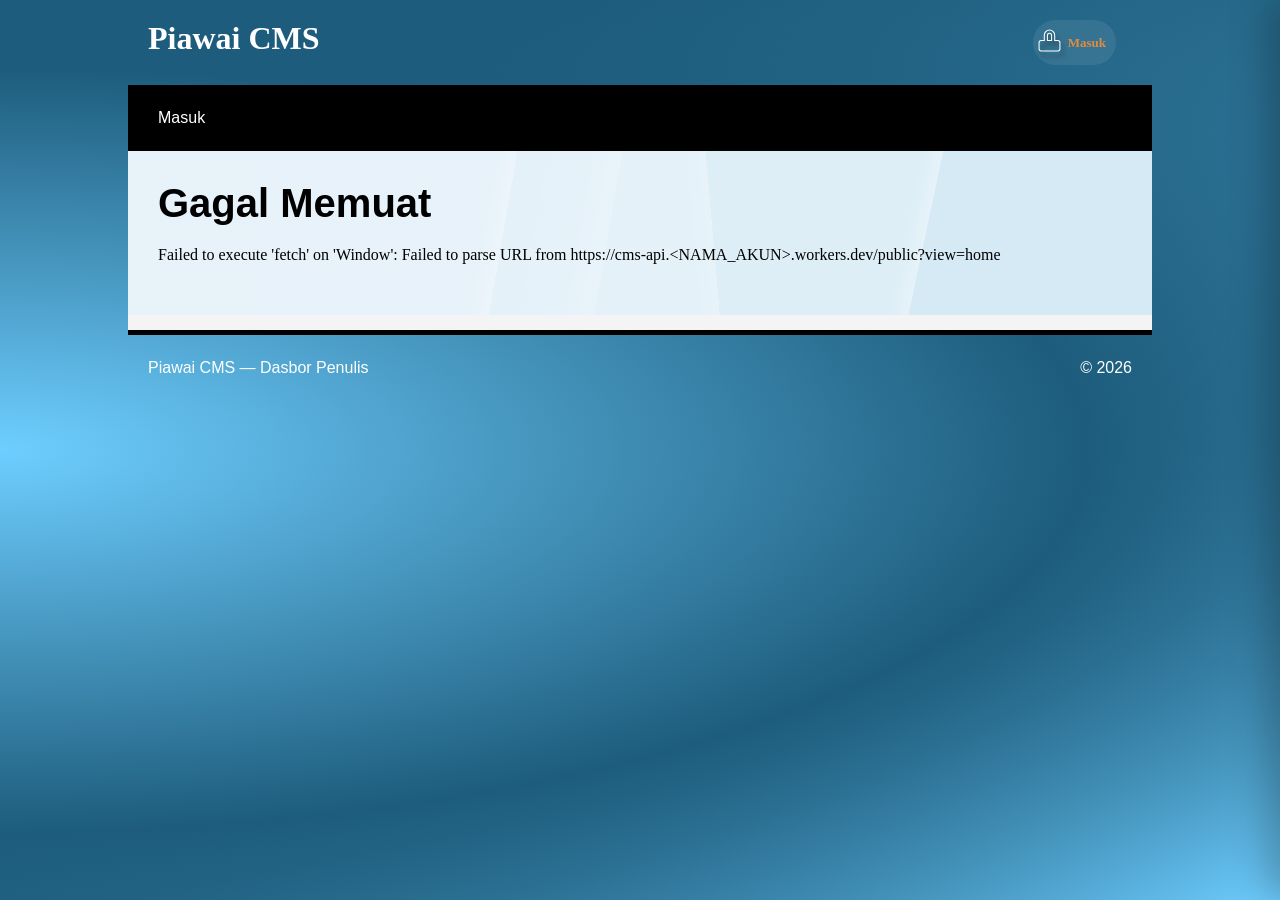
==== index.html @ 7b7e966b "Add files via upload" ====
<!DOCTYPE html>
<html lang="id">
<head>
    <meta charset="utf-8">
    <meta name="description" content="Piawai CMS — platform CMS multi-penulis. Baca artikel dari berbagai penulis, atau masuk untuk mengelola CMS Anda sendiri.">
    <meta name="viewport" content="width=device-width, initial-scale=1, maximum-scale=5">
    <!-- Shell tunggal ini sekarang menyajikan halaman PUBLIK (beranda,
         ?profile/<kodeCms>, ?user/<kodeCms>/<slug>) DAN admin (?page=login/
         dashboard/dst) — lihat engine.js & pages/public.js. Karena semua
         rute lewat query string di satu file, tidak ada lagi pembagian
         "app.html vs index.html" seperti versi Worker sebelumnya. -->
    <title>Piawai CMS</title>
    <link rel="stylesheet" type="text/css" href="style.css">
    <link rel="stylesheet" type="text/css" href="svg.css">
</head>
<body>

  <div class="main" id="body">
    <div id="stickyHeaderWrap">
    <div class="row header">
        <div class="kiri">
            <a href="/" onclick="return web.navigate({page:'home'})" style="color:inherit;text-decoration:none;">
                <span class="orange">Piawai CMS</span>
                <span class="orange sub"></span>
            </a>
        </div>
        <div class="kanan">
            <div id="authSlot" class="auth-slot"></div>
        </div>
    </div>

    <div class="row">
        <div class="menu-bar" id="stickyMenu">
            <div class="burger" id="burgerBtn">&#9776;</div>
            <nav class="nav-links" id="navLinks"></nav>
        </div>
    </div>
    </div>

<div id="content"></div>

<!-- FORM DRAWER — panel geser dari kanan, dipakai ulang oleh SEMUA form
     tambah/edit (artikel, profil CMS, kelola CMS). -->
<div id="formDrawerOverlay" class="form-drawer-overlay" onclick="web.closeDrawer()"></div>
<div id="formDrawerPanel" class="form-drawer" role="dialog" aria-modal="true" aria-labelledby="formDrawerTitle">
    <div class="form-drawer-header">
        <span class="form-drawer-header-title" id="formDrawerTitle"></span>
        <button type="button" class="form-drawer-close" onclick="web.closeDrawer()">&times; Tutup</button>
    </div>
    <div class="form-drawer-body" id="formDrawerBody"></div>
</div>

<div class="row footer">
    <div class="kiri">Piawai CMS &mdash; Dasbor Penulis</div>
    <div class="kanan">&nbsp; &copy; 2026</div>
</div>

</div>

<script type="text/javascript" src="svg.js"></script>
<script type="text/javascript" src="engine.js"></script>
<script type="text/javascript" src="db.js"></script>
<script type="text/javascript" src="auth.js"></script>

<script type="text/javascript">
if (typeof svg !== 'undefined') svg.di();
</script>

<script type="text/javascript">
// Menu dibangun dari siteConfig (dataset.js). Menyaring berdasar status
// login (guestOnly) & peran (role) — lihat komentar di dataset.js.
function renderMenu() {
    const navLinks = document.getElementById('navLinks');
    if (!navLinks) return;

    const user = (typeof auth !== 'undefined') ? auth.currentUser() : null;
    const visible = p => (!p.guestOnly || !user) && (!p.role || (user && p.role.includes(user.role)));

    navLinks.innerHTML = siteConfig
        .filter(p => p.menu && visible(p))
        .map(p => `<a href="?page=${p.slug}" onclick="return web.navigate('${p.slug}')">${p.label}</a>`)
        .join('\n');

    if (typeof auth !== 'undefined') auth.renderAuthUI();
}
</script>

<script src="dataset.js"></script>
<script>
    loadPageScripts(pageFiles, () => {
        renderMenu();
    });
</script>

</body>
</html>
---- style.css ----
/* PT Sismadi Langit Solusi - Style Core
  Build: 2026-04-19
  Focus: Modular, Scalable, & Consistent Design
*/

:root {
  /* Colors — Brand */
  --pColor:        #00738e;
  --sColor:        #00738e;
  --aColor:        #DF8C43;
  --tColor:        #2C2A27;
  --pLightColor:   #4da2be;
  --pDarkColor:    #004761;
  --pTextColor:    #ffffff;
  --bg-dark:       #1D5C7C;
  --bg-light:      #6ECEFF;
  --color-page-bg: #F4F4F4;

  /* Colors — Semantic */
  --color-danger:  #c0392b;
  --color-success: #1D9E75;
  --color-muted:   #555;

  /* Typography */
  --font-heading: 'Plus Jakarta Sans', 'Segoe UI', sans-serif;
  --font-body:    'Inter', 'Segoe UI', sans-serif;
  --font-serif:   Georgia, "Times New Roman", serif;
  --font-mono:    'Courier New', Courier, monospace;

  --h1Size: 40px;
  --h2Size: 32px;
  --h3Size: 24px;
  --tSize:  16px;

  /* Weights & Spacing */
  --weight-bold:     700;
  --weight-medium:   500;
  --transition-fast: 0.2s ease;
  --radius-sm:       4px;
  --radius-lg:       8px;

  /* Slide Viewer — PREP phase colors */
  --sv-ph-p:  #DF8C43;   /* Point   — amber  */
  --sv-ph-r:  #5DCAA5;   /* Reason  — teal   */
  --sv-ph-e:  #AFA9EC;   /* Example — violet */
  --sv-ph-p2: #F4C0D1;   /* Point 2 — pink   */
  --sv-ph-inactive: var(--mColor, #555);

  /* Slide Viewer — Dark theme tokens */
  --sv-bg:         #0D0D0F;
  --sv-bg-dark:    #16161A;
  --sv-border:     #2A2A35;
  --sv-text:       #F0EEE8;
  --sv-text-muted: #B8B5AC;
  --sv-text-dim:   #888880;
}


/* =====================================================
   PREP Phase — Slide Viewer labels & prep bar
   ===================================================== */

/* Phase label di dalam slide (div.sv-phase-label) */
.sv-ph-p  { color: var(--sv-ph-p);  }
.sv-ph-r  { color: var(--sv-ph-r);  }
.sv-ph-e  { color: var(--sv-ph-e);  }
.sv-ph-p2 { color: var(--sv-ph-p2); }

/* Prep bar di topbar — inactive by default, active saat sv-ps-active ditambah JS */
.sv-ps                        { color: var(--sv-ph-inactive); transition: color .2s; }
.sv-ps.sv-ps-active.sv-ph-p  { color: var(--sv-ph-p);  }
.sv-ps.sv-ps-active.sv-ph-r  { color: var(--sv-ph-r);  }
.sv-ps.sv-ps-active.sv-ph-e  { color: var(--sv-ph-e);  }
.sv-ps.sv-ps-active.sv-ph-p2 { color: var(--sv-ph-p2); }


/* =====================================================
   Reset & Global
   ===================================================== */

* { box-sizing: border-box; }

body {
  margin: 0;
  font-family: var(--font-body);
  font-size: var(--tSize);
  line-height: 1.6;
  color: var(--tColor);
  background-color: var(--bg-dark);
  background-image:
    radial-gradient(farthest-corner at center left, var(--bg-light) 0%, var(--bg-dark) 60%, transparent),
    radial-gradient(farthest-corner at bottom right, var(--bg-light) 0%, var(--bg-dark) 80%, transparent);
  background-attachment: fixed;
  background-size: cover;
  min-height: 100vh;
  -webkit-font-smoothing: antialiased;
}

h1, h2, h3, .judul {
  font-family: var(--font-heading);
  font-weight: var(--weight-bold);
  margin: 0 0 10px;
}
h1 { font-size: var(--h1Size); line-height: 1.1; }
h2 { font-size: var(--h2Size); }
h3 { font-size: var(--h3Size); font-weight: var(--weight-medium); }

a { color: var(--aColor); text-decoration: none; transition: var(--transition-fast); }
a:hover { text-decoration: underline; }

.hide  { display: none !important; }
.kiri  { float: left; }
.kanan { float: right; right: 0; }


/* =====================================================
   Layout System
   ===================================================== */

.main { margin: auto; width: 80%; }
.row  { width: 100%; display: table; table-layout: fixed; }
.row::after { content: ""; clear: both; display: block; }

[class*='col-'] { float: left; padding: 10px; word-wrap: break-word; }
.col-1-1 { width: 100%; }
.col-1-2 { width: 50%; }
.col-1-3 { width: 33.33%; }
.col-2-3 { width: 66.66%; }
.col-1-4 { width: 25%; }


/* =====================================================
   Sections & Page Types
   ===================================================== */

.header, .footer { padding: 20px; color: white; }
.header { font: bold 2em var(--font-serif); position: relative; }
.footer { border-top: 5px solid #000; }

/* [DEDUP] .page — merged dua deklarasi terpisah menjadi satu block */
.page {
  background: #D5EAF5;
  background-image:
    linear-gradient(100deg,
      rgba(255,255,255,0.1) 35%,
      rgba(255,255,255,0.3) 37%,
      transparent 8.5%,
      rgba(255,255,255,0.1) 45%,
      rgba(255,255,255,0.2) 47%,
      transparent 8.5%,
      transparent 78%
    ),
    linear-gradient(85deg,
      rgba(255,255,255,0.2) 55%,
      rgba(255,255,255,0.3) 57%,
      transparent 8.5%,
      transparent 78%
    ),
    linear-gradient(102deg,
      rgba(255,255,255,0.2) 75%,
      rgba(255,255,255,0.4) 77%,
      transparent 8.5%,
      transparent 100%
    );
  background-position: top left;
  background-repeat: no-repeat;
  background-size: 100% auto;
  border-bottom: 15px solid var(--color-page-bg);
  padding: 10px 0;
}

.page4  { background: #ffffff; padding: 10px 0; }
.gading { background: #F2F3EB; padding: 10px 0; }

.artikel {
  padding: 20px 30px;
  font-family: var(--font-serif);
  color: #000;
  line-height: 1.8;
}


/* =====================================================
   Hero & Media
   ===================================================== */

.hero h1 { font-size: 56px; line-height: 1; }

.img       { width: 100%; height: auto; }
.img svg   { width: 100%; height: auto; fill: white; }
.img svg path { fill: white; stroke: none; }

.simg svg   { stroke: black; height: 70px; width: 70px; }
.img-32 svg { stroke: black; height: 32px; width: 32px; }

.img-hero {
  width: 80%;
  max-width: 280px;
  aspect-ratio: 1 / 1;
  object-fit: cover;
  border-radius: 50%;
  border: 5px solid white;
  box-shadow: 0 10px 20px rgba(0,0,0,0.2);
  display: flex;
  align-items: center;
  justify-content: center;
  margin: 0 auto;
}


/* =====================================================
   Navigation
   ===================================================== */

.menu-bar {
  background: #000;
  display: flex;
  justify-content: space-between;
  align-items: center;
}

/* =====================================================
   Sticky header — bungkus header (logo/auth) + menu-bar
   supaya keduanya tetap menempel bersama di atas saat
   halaman discroll, bukan cuma menu-bar sendiri.
   ===================================================== */

#stickyHeaderWrap {
  position: sticky;
  top: -80px;
  z-index: 1000;
  /* background solid supaya konten yang scroll di baliknya tidak
     "tembus pandang" -- .header aslinya transparan (cuma mengandalkan
     gradient body di belakangnya), jadi perlu warna sendiri saat
     ditempel di atas konten lain. */
  /* background: linear-gradient(135deg, var(--bg-light) 0%, var(--bg-dark) 70%); */
  /* box-shadow: 0 2px 10px rgba(0,0,0,0.25); */
}

.nav-links { display: flex; flex-wrap: wrap; justify-content: flex-end; }

.nav-links > a, .burger {
  color: white;
  padding: 20px 30px;
  transition: 0.3s;
  white-space: nowrap;
}
.nav-links > a:hover, .burger:hover {
  background-image: linear-gradient(#353535, #000);
}

.burger { display: none; font-size: 24px; }

/* ---------- Nav parent (dropdown multi-menu) ---------- */
.nav-parent { position: relative; }

.nav-parent-label {
  display: block;
  color: white;
  padding: 20px 30px;
  transition: 0.3s;
  white-space: nowrap;
  cursor: pointer;
  user-select: none;
}
.nav-parent-label:hover { background-image: linear-gradient(#353535, #000); }

.nav-caret { font-size: 10px; display: inline-block; transition: transform 0.2s; }
.nav-parent.open > .nav-parent-label .nav-caret { transform: rotate(180deg); }

.nav-children {
  display: none;
  position: absolute;
  top: 100%;
  right: 0;
  min-width: 200px;
  background: #000;
  flex-direction: column;
  box-shadow: 0 8px 16px rgba(0,0,0,0.35);
  z-index: 100;
}
.nav-children a {
  color: white;
  padding: 14px 24px;
  white-space: nowrap;
  display: block;
}
.nav-children a:hover { background-image: linear-gradient(#353535, #000); }

/* Desktop: hover membuka dropdown */
@media (min-width: 769px) {
  .nav-parent:hover .nav-children,
  .nav-parent.open .nav-children { display: flex; }
}

/* Mobile/klik: state .open dikontrol lewat web.toggleSubmenu() */
.nav-parent.open .nav-children { display: flex; }


/* =====================================================
   Forms & Buttons
   ===================================================== */

input:not([type=checkbox]):not([type=radio]), select, textarea {
  background: white;
  width: 100%;
  padding: 10px;
  border: 1px solid #ccc;
  border-radius: var(--radius-sm);
  margin: 5px 0 15px;
}

.slcBtn, button {
  background: #000;
  color: #fff;
  padding: 12px 24px;
  border: none;
  border-radius: var(--radius-sm);
  cursor: pointer;
  font-weight: 600;
}


/* =====================================================
   Shared Card Pattern (DRY)
   ===================================================== */

.info-card, .pub-item, .kbli-row {
  background: rgba(255,255,255,0.7);
  border-left: 4px solid var(--pLightColor);
  padding: 15px;
  margin-bottom: 12px;
  border-radius: 0 var(--radius-sm) var(--radius-sm) 0;
}

/* info-card overrides the grouped rule above */
.info-card {
  background: #fff;
  border: 1px solid rgba(0,0,0,0.08);
  border-left: 4px solid var(--pColor);
}
.info-card strong {
  color: var(--pDarkColor);
  border-bottom: 2px solid var(--aColor);
  display: inline-block;
}

/* =====================================================
   Course Catalog (Home) — reuses .info-card design tokens
   ===================================================== */

.course-count {
  color: var(--aColor);
  font-weight: 600;
  margin: 4px 0 20px;
}

.course-grid {
  display: grid;
  grid-template-columns: repeat(3, 1fr);
  gap: 20px;
}

.course-card {
  background: #fff;
  border: 1px solid rgba(0,0,0,0.08);
  border-left: 4px solid var(--pColor);
  border-radius: 0 var(--radius-sm) var(--radius-sm) 0;
  padding: 20px;
  display: flex;
  flex-direction: column;
}

.course-card h3 {
  color: var(--pDarkColor);
  margin: 0 0 8px;
}

.course-meta {
  list-style: none;
  padding: 0;
  margin: 12px 0;
  font-size: 14px;
}

.course-meta li { margin-bottom: 4px; }

.course-card .slcBtn {
  margin-top: auto;
  align-self: flex-start;
  text-decoration: none;
}

@media (max-width: 900px) {
  .course-grid { grid-template-columns: 1fr; }
}


/* =====================================================
   Specialized Components
   ===================================================== */

.badge {
  display: inline-block;
  background: var(--pDarkColor);
  color: #fff;
  font-size: 0.75em;
  padding: 3px 10px;
  border-radius: 20px;
  margin: 2px;
}

/* Varian status kuis/sertifikat (dashboard-quiz-patch.js) */
.badge-success { background: var(--color-success); }
.badge-warning { background: #c98a1f; }
.badge-muted   { background: var(--color-muted); }

.tl-item {
  border-left: 3px solid var(--pLightColor);
  padding: 0 0 20px 20px;
  position: relative;
}
.tl-item::before {
  content: '';
  width: 10px;
  height: 10px;
  background: var(--pLightColor);
  border-radius: 50%;
  position: absolute;
  left: -6.5px;
  top: 6px;
}

.skill-track { background: #eee; border-radius: 10px; height: 8px; margin: 8px 0; overflow: hidden; }
.skill-fill  { background: var(--pColor); height: 100%; transition: width 0.8s ease; }


/* =====================================================
   Responsive — Global
   ===================================================== */

@media (max-width: 768px) {
  .main   { width: 95%; }
  .burger { display: block; cursor: pointer; }

  .nav-links {
    display: none;
    flex-direction: column;
    width: 100%;
    position: absolute;
    top: 150px;
    left: 0;
    background: #000;
    z-index: 99;
  }
  .nav-links.active { display: flex; }

  .nav-parent-label { padding: 16px 30px; }
  .nav-children {
    display: none;
    position: static;
    box-shadow: none;
    background: #111;
    min-width: 0;
  }
  .nav-children a { padding: 12px 30px 12px 44px; }
  .nav-parent.open .nav-children { display: flex; }

  [class*='col-'] { width: 100% !important; }
  .hero h1        { font-size: 36px; }
}


/* =====================================================
   Slide Viewer — Komponen DonatJS (slideViewer)
   Dipanggil dari lineRenderer via 'slide:' prefix
   ===================================================== */

.sv-wrap {
  background: var(--sv-bg);
  border-radius: 12px;
  overflow: hidden;
  margin: 20px 0;
  display: flex;
  flex-direction: column;
  min-height: 480px;
  border: 1px solid var(--sv-border);
  font-family: Georgia, serif;
}

.sv-topbar {
  background: var(--sv-bg-dark);
  border-bottom: 1px solid var(--sv-border);
  padding: 12px 24px;
  display: flex;
  align-items: center;
  justify-content: space-between;
  flex-shrink: 0;
}
.sv-title-label { font-size: 12px; color: var(--sv-text-dim); font-family: monospace; }
.sv-prep-bar    { display: flex; gap: 12px; }

/* .sv-ps base — font override di sini karena lebih spesifik dari :root rule */
.sv-ps { font-size: 10px; font-family: monospace; letter-spacing: .1em; color: var(--sv-border); transition: color .3s; }

.sv-stage {
  flex: 1;
  position: relative;
  overflow: hidden;
  min-height: 360px;
}

.sv-slide {
  display: none;
  flex-direction: column;
  padding: 36px 48px;
  position: absolute;
  inset: 0;
  overflow: hidden;
  opacity: 0;
  transform: translateX(40px);
  transition: opacity .3s ease, transform .3s ease;
}
.sv-slide.sv-active {
  display: flex;
  opacity: 1;
  transform: translateX(0);
}

.sv-phase-label {
  font-size: 10px;
  font-family: monospace;
  letter-spacing: .14em;
  text-transform: uppercase;
  margin-bottom: 10px;
}

.sv-h2 {
  font-size: clamp(18px, 2.8vw, 32px);
  font-weight: normal;
  color: var(--sv-text);
  margin: 0 0 16px;
  line-height: 1.2;
  max-width: 700px;
}
.sv-h2 em { font-style: normal; color: var(--aColor); }

.sv-scroll { overflow-y: auto; flex: 1; }
.sv-scroll::-webkit-scrollbar       { width: 3px; }
.sv-scroll::-webkit-scrollbar-thumb { background: var(--sv-border); }

.sv-body {
  font-size: 15px;
  line-height: 1.75;
  color: var(--sv-text-muted);
  max-width: 660px;
  margin: 0 0 14px;
  font-family: Georgia, serif;
}

/* [DEDUP] .sv-code — merged dua deklarasi terpisah, ambil versi terbaru (admin block)
   pre-wrap lebih aman dari pre, dark theme konsisten via var */
.sv-code {
  background: var(--sv-bg-dark);
  color: var(--sv-text-muted);
  padding: 18px 22px;
  border: 1px solid var(--sv-border);
  border-radius: 8px;
  font-family: var(--font-mono);
  font-size: 12px;
  line-height: 1.8;
  max-width: 680px;
  overflow-x: auto;
  white-space: pre-wrap;
  text-align: left;
  margin: 0;
}

.sv-list {
  list-style: none;
  padding: 0;
  margin: 0;
  display: flex;
  flex-direction: column;
  gap: 9px;
  max-width: 660px;
}
.sv-list li {
  display: flex;
  gap: 12px;
  align-items: flex-start;
  font-size: 14px;
  line-height: 1.6;
  color: var(--sv-text-muted);
}
.sv-list li::before {
  content: '';
  width: 6px;
  height: 6px;
  border-radius: 50%;
  background: var(--aColor);
  margin-top: 8px;
  flex-shrink: 0;
}
.sv-list li.e::before { background: var(--sv-ph-e); }
.sv-list li.r::before { background: var(--sv-ph-r); }

.sv-cards {
  display: grid;
  grid-template-columns: repeat(auto-fit, minmax(160px, 1fr));
  gap: 12px;
  max-width: 720px;
  margin-top: 8px;
}
.sv-card {
  background: var(--sv-bg-dark);
  border: 1px solid var(--sv-border);
  border-radius: 10px;
  padding: 14px 18px;
}
.sv-card-l {
  font-size: 10px;
  font-family: monospace;
  letter-spacing: .1em;
  text-transform: uppercase;
  color: var(--sv-text-dim);
  margin-bottom: 6px;
}
.sv-card-v { font-size: 13px; color: var(--sv-text); line-height: 1.5; }

.sv-num {
  position: absolute;
  top: 16px;
  right: 24px;
  font-size: 11px;
  font-family: monospace;
  color: var(--sv-border);
}

.sv-nav {
  height: 52px;
  background: var(--sv-bg-dark);
  border-top: 1px solid var(--sv-border);
  display: flex;
  align-items: center;
  padding: 0 24px;
  gap: 14px;
  flex-shrink: 0;
}
.sv-btn {
  width: 34px;
  height: 34px;
  border-radius: 8px;
  border: 1px solid var(--sv-border);
  background: transparent;
  color: var(--sv-text);
  font-size: 14px;
  cursor: pointer;
  display: flex;
  align-items: center;
  justify-content: center;
  transition: all .15s;
  padding: 0;
}
.sv-btn:hover    { background: var(--sv-border); }
.sv-btn:disabled { opacity: .25; cursor: default; }

.sv-dots { flex: 1; display: flex; gap: 5px; align-items: center; }
.sv-dot {
  width: 6px;
  height: 6px;
  border-radius: 50%;
  background: var(--sv-border);
  cursor: pointer;
  transition: all .2s;
  flex-shrink: 0;
}
.sv-dot.sv-dot-active { background: var(--aColor); width: 18px; border-radius: 3px; }

.sv-counter {
  font-size: 11px;
  font-family: monospace;
  color: var(--sv-text-dim);
  min-width: 44px;
  text-align: right;
}

@media (max-width: 768px) {
  .sv-slide  { padding: 20px 16px; }
  .sv-h2     { font-size: 18px; }
  .sv-cards  { grid-template-columns: 1fr; }
}


/* =====================================================
   Certificate
   ===================================================== */

/* Sertifikat — versi bergambar latar. Sumber: rawpixel tp244-bg1-07
   (disediakan JPG + EPS). JPG dipakai (bukan EPS — browser tidak bisa
   merender EPS sama sekali, dan EPS ini pun cuma pembungkus raster,
   jadi tidak ada nilai vektor yang hilang). Diresize+kompres dari
   5001x3335/850KB ke 2000x1334/85KB, lalu di-EMBED sebagai base64
   data URI langsung di sini (bukan file terpisah assets/img/...) —
   ini WAJIB karena aplikasi ini dijalankan dari file:// lokal:
   background-image dari file terpisah bikin canvas "tainted" saat
   ditangkap html2canvas untuk Unduh PDF (SecurityError saat
   toDataURL), walau file-nya ada di folder yang sama. Data URI tidak
   pernah di-"fetch" sebagai resource terpisah sehingga origin-nya
   selalu sama dengan dokumen → aman dipakai html2canvas baik dibuka
   lewat file:// maupun nanti lewat server HTTP. */
.cert-border {
  max-width: 900px;
  width: 100%;
  aspect-ratio: 3 / 2;
  margin: 0 auto;
  box-sizing: border-box;
  padding: 55px 70px;
  text-align: center;
  border-radius: 10px;
  overflow: hidden;
  position: relative;
  background: #fff url('[data-uri]') center / cover no-repeat;
  box-shadow: 0 12px 40px rgba(0, 0, 0, .18);
  display: flex;
  flex-direction: column;
  justify-content: center;
}
.cert-border h1    { font-size: 36px; }
.cert-name         { font-size: 42px; font-weight: bold; margin: 20px 0; }
.cert-score        { font-size: 24px; padding: 15px 30px; }
.cert-border p     { margin: 10px 0; font-size: 16px; }
.cert-border small { display: block; margin-top: 20px; color: #666; }
.cert-actions      { display: flex; gap: 10px; justify-content: center; flex-wrap: wrap; }

@media (max-width: 600px) {
  .cert-border { aspect-ratio: auto; padding: 30px 20px; }
}

@media print {
  .no-print    { display: none; }
  .cert-border { border: 5px solid var(--bg-dark); margin: 0; }
}


/* =====================================================
   Table
   ===================================================== */

.table-container { overflow-x: auto; margin: 20px 0; text-align: center; }
.table-container table { width: 100%; border-collapse: collapse; background: #fff; font-size: 14px; }
.table-container th    { background: var(--pDarkColor); color: #fff; padding: 10px; font-weight: 600; }
.table-container td    { padding: 10px; border-bottom: 1px solid #eee; }
.table-container tr:hover { background: rgba(0,115,142,0.05); }


/* =====================================================
   Accordion
   ===================================================== */

.accordion         { background: #fff; padding: 15px; margin-bottom: 10px; border-radius: 8px; border: 1px solid #ddd; }
.accordion summary { cursor: pointer; font-weight: bold; }
.acc-content       { padding: 10px 0; color: var(--color-muted); }


/* =====================================================
   Pricing
   ===================================================== */

.price-container { display: flex; flex-wrap: wrap; gap: 20px; }

/* [DEDUP] .price-card — merged dua deklarasi terpisah: tambah flex:1 + min-width ke satu block */
.price-card {
  flex: 1;
  min-width: 250px;
  background: #fff;
  padding: 25px;
  border-radius: 12px;
  border: 2px solid var(--pColor);
  text-align: center;
}
.price-val      { font-size: 24px; font-weight: bold; margin: 15px 0; color: var(--pColor); }
.price-card ul  { list-style: none; padding: 0; margin-bottom: 20px; text-align: left; }


/* =====================================================
   Demo & Testimonial
   ===================================================== */

.demo-box { background: #eee; padding: 15px; border-radius: 8px; margin: 15px 0; }
.demo-out { background: #fff; padding: 10px; margin-top: 10px; border-left: 3px solid var(--pColor); }

.testi-grid { display: grid; grid-template-columns: repeat(auto-fit, minmax(250px, 1fr)); gap: 20px; margin: 20px 0; }
.testi-card { background: #fff; padding: 20px; border-radius: 8px; box-shadow: 0 4px 6px rgba(0,0,0,0.1); }
.testi-card img { width: 60px; height: 60px; border-radius: 50%; }


/* =====================================================
   Admin Panel
   ===================================================== */

.admin-wrap   { padding: 20px 0 40px; }
.admin-heading {
  color: #fff;
  padding: 16px 0 8px;
  font-family: var(--font-heading);
  font-size: 18px;
  opacity: 0.85;
}

.a-card {
  background: #fff;
  border: 1px solid rgba(0,0,0,0.08);
  border-left: 4px solid var(--pColor);
  border-radius: 0 var(--radius-lg) var(--radius-lg) 0;
  padding: 20px 24px;
  margin-bottom: 16px;
}

.a-sec {
  font-size: 11px;
  font-weight: 600;
  color: var(--pDarkColor);
  margin-bottom: 12px;
  display: inline-flex;
  align-items: center;
  gap: 6px;
  text-transform: uppercase;
  letter-spacing: .06em;
  border-bottom: 2px solid var(--aColor);
  padding-bottom: 6px;
}

.a-row   { display: flex; gap: 8px; align-items: center; margin-bottom: 10px; flex-wrap: wrap; }
.a-label { font-size: 12px; color: var(--color-muted); min-width: 72px; flex-shrink: 0; }

.a-card input[type=text],
.a-card input[type=password],
.a-card select {
  flex: 1;
  min-width: 0;
  padding: 8px 12px;
  border-radius: var(--radius-sm);
  border: 1px solid #ccc;
  background: #fafafa;
  color: var(--tColor);
  font-size: 13px;
  font-family: monospace;
  width: auto;
  margin: 0;
}
.a-card textarea {
  width: 100%;
  padding: 12px;
  border-radius: var(--radius-sm);
  border: 1px solid #ccc;
  background: #fafafa;
  color: var(--tColor);
  font-size: 12px;
  font-family: monospace;
  resize: vertical;
  line-height: 1.6;
  margin: 0;
}
.a-card button {
  padding: 8px 16px;
  border-radius: var(--radius-sm);
  border: 1px solid #ccc;
  background: #f4f4f4;
  color: var(--tColor);
  cursor: pointer;
  font-size: 13px;
  display: inline-flex;
  align-items: center;
  gap: 5px;
  white-space: nowrap;
  font-weight: 500;
}
.a-card button:hover  { background: #e8e8e8; }
.a-card button:active { transform: scale(.98); }

.btn-primary       { background: var(--pDarkColor) !important; color: #fff !important; border-color: var(--pDarkColor) !important; }
.btn-primary:hover { background: var(--pColor) !important; }
.btn-danger        { background: var(--color-danger) !important; color: #fff !important; border-color: var(--color-danger) !important; }
.btn-success       { background: var(--color-success) !important; color: #fff !important; border-color: var(--color-success) !important; }

.a-log {
  font-family: monospace;
  font-size: 12px;
  padding: 10px 14px;
  border-radius: var(--radius-sm);
  background: #f4f4f4;
  color: var(--color-muted);
  border-left: 3px solid #ccc;
  margin-top: 10px;
  min-height: 32px;
  white-space: pre-wrap;
  word-break: break-all;
}
.a-log.ok   { border-color: var(--color-success); color: #14704f; background: #edfaf4; }
.a-log.err  { border-color: var(--color-danger);  color: #9b2d2d; background: #fdf0ef; }
.a-log.info { border-color: var(--pColor); color: var(--pDarkColor); background: #e8f4f8; }

.tab-bar {
  display: flex;
  border-bottom: 2px solid #ddd;
  margin-bottom: 20px;
  background: #fff;
  border-radius: var(--radius-lg) var(--radius-lg) 0 0;
  overflow: hidden;
}
.a-tab {
  padding: 12px 24px;
  font-size: 13px;
  cursor: pointer;
  border-bottom: 3px solid transparent;
  color: #777;
  display: flex;
  align-items: center;
  gap: 6px;
  font-weight: 500;
  transition: var(--transition-fast);
  margin-bottom: -2px;
}
.a-tab:hover  { color: var(--pColor); background: #f8f8f8; }
.a-tab.active { color: var(--pDarkColor); border-bottom-color: var(--aColor); background: #fff; }

.chips { display: flex; flex-wrap: wrap; gap: 6px; margin: 10px 0; }
.chip {
  padding: 5px 12px;
  border-radius: 20px;
  border: 1px solid #ccc;
  font-size: 12px;
  background: #f4f4f4;
  color: var(--tColor);
  display: flex;
  align-items: center;
  gap: 5px;
}
.chip.active { border-color: var(--pColor); color: var(--pDarkColor); background: #e8f4f8; }
.chip-del       { color: var(--color-danger); cursor: pointer; font-size: 16px; line-height: 1; margin-left: 3px; }
.chip-del:hover { color: #922b21; }

.btn-bar { display: flex; gap: 8px; flex-wrap: wrap; margin-top: 14px; }
.a-muted { font-size: 12px; color: #888; }


/* =====================================================
   Module Body — info-card layout di dalam konten modul
   ===================================================== */

.module-body { container-type: inline-size; }

.module-body .info-card,
.artikel .info-card {
  display: inline-block;
  vertical-align: top;
  width: calc(33.33% - 14px);
  margin: 0 6px 14px 0;
  box-sizing: border-box;
  background: #fff;
  border: 1px solid rgba(0,0,0,0.08);
  border-left: 4px solid var(--pColor);
  border-radius: 0 var(--radius-sm) var(--radius-sm) 0;
  padding: 15px;
}

.module-body .info-card-grid,
.artikel .info-card-grid {
  display: grid;
  grid-template-columns: repeat(3, 1fr);
  gap: 14px;
  margin: 14px 0;
}

.info-card-grid .info-card { width: 100% !important; margin: 0 !important; display: block; }

.info-card-row {
  display: grid;
  grid-template-columns: repeat(auto-fit, minmax(220px, 1fr));
  gap: 14px;
  margin: 14px 0;
}
.info-card-row .info-card { width: 100% !important; margin: 0 !important; display: block; }

@media (max-width: 900px) {
  .module-body .info-card,
  .artikel .info-card { width: calc(50% - 10px); }

  .info-card-row   { grid-template-columns: repeat(2, 1fr); }
  .info-card-grid  { grid-template-columns: repeat(2, 1fr); }
}

@media (max-width: 600px) {
  .module-body .info-card,
  .artikel .info-card { width: 100%; margin: 0 0 10px 0; display: block; }

  .info-card-row,
  .info-card-grid { grid-template-columns: 1fr; }
}


/* =====================================================
   Learn Modal — Mode Baca Penuh
   ===================================================== */

.learn-modal {
  display: none;
  position: fixed;
  inset: 0;
  z-index: 9999;
  background: rgba(0, 0, 0, 0.65);
  backdrop-filter: blur(3px);
  -webkit-backdrop-filter: blur(3px);
  overflow-y: auto;
  padding: 32px 16px;
  animation: learnModalFadeIn .2s ease;
}

@keyframes learnModalFadeIn {
  from { opacity: 0; }
  to   { opacity: 1; }
}

.learn-modal-content {
  background: #fff;
  border-radius: var(--radius-lg);
  max-width: 90%;
  /* max-width: 820px; */
  margin: 0 auto;
  box-shadow: 0 24px 64px rgba(0, 0, 0, 0.35);
  overflow: hidden;
  animation: learnModalSlideUp .25s ease;
}

@keyframes learnModalSlideUp {
  from { transform: translateY(24px); opacity: 0; }
  to   { transform: translateY(0);    opacity: 1; }
}

.learn-modal-header {
  display: flex;
  align-items: center;
  justify-content: space-between;
  padding: 14px 20px;
  background: var(--pDarkColor);
  color: #fff;
}

.learn-modal-header-title {
  font-family: var(--font-heading);
  font-size: 14px;
  font-weight: 600;
  opacity: 0.9;
  letter-spacing: .03em;
}

.learn-modal-close {
  display: inline-flex;
  align-items: center;
  gap: 6px;
  background: rgba(255,255,255,0.15);
  color: #fff;
  border: 1px solid rgba(255,255,255,0.25);
  border-radius: var(--radius-sm);
  padding: 6px 14px;
  font-size: 13px;
  font-weight: 500;
  cursor: pointer;
  transition: background var(--transition-fast);
}
.learn-modal-close:hover {
  background: rgba(255,255,255,0.28);
}

.learn-modal-body {
  padding: 28px 32px 36px;
  font-family: var(--font-serif);
  font-size: 16px;
  line-height: 1.85;
  color: var(--tColor);
}

/* Pastikan info-card di dalam modal tampil dengan benar */
.learn-modal-body .info-card {
  display: block;
  width: 100%;
  margin: 0 0 14px 0;
}

@media (max-width: 600px) {
  .learn-modal { padding: 16px 8px; }
  .learn-modal-body { padding: 20px 16px 28px; }
}


/* Tombol pemicu drawer "Daftar Modul" di halaman materi (satu kolom
   penuh) — lihat components.learningModule di script.js. */
.module-toolbar {
  display: flex;
  justify-content: flex-end;
  margin-bottom: 14px;
}
.modul-drawer-trigger {
  background: var(--pDarkColor, #333);
}

/* =====================================================
   Modul Drawer — Daftar Modul (kanan)
   ===================================================== */

.modul-drawer-overlay {
  display: block;
  position: fixed;
  inset: 0;
  z-index: 9500;
  background: rgba(0, 0, 0, 0.5);
  opacity: 0;
  visibility: hidden;
  pointer-events: none;
  transition: opacity var(--transition-fast), visibility var(--transition-fast);
}
.modul-drawer-overlay.open {
  opacity: 1;
  visibility: visible;
  pointer-events: auto;
}

.modul-drawer {
  position: fixed;
  top: 0;
  right: 0;
  bottom: 0;
  z-index: 9501;
  width: 340px;
  max-width: 88vw;
  background: #fff;
  box-shadow: -12px 0 36px rgba(0, 0, 0, 0.25);
  transform: translateX(100%);
  transition: transform .28s ease;
  display: flex;
  flex-direction: column;
  pointer-events: none;
}
.modul-drawer.open {
  transform: translateX(0);
  pointer-events: auto;
}

.modul-drawer-header {
  display: flex;
  align-items: center;
  justify-content: space-between;
  padding: 14px 18px;
  background: var(--pDarkColor);
  color: #fff;
  flex: 0 0 auto;
}

.modul-drawer-header-title {
  font-family: var(--font-heading);
  font-size: 14px;
  font-weight: 600;
  letter-spacing: .03em;
}

.modul-drawer-close {
  display: inline-flex;
  align-items: center;
  gap: 6px;
  background: rgba(255,255,255,0.15);
  color: #fff;
  border: 1px solid rgba(255,255,255,0.25);
  border-radius: var(--radius-sm);
  padding: 6px 12px;
  font-size: 13px;
  font-weight: 500;
  cursor: pointer;
  transition: background var(--transition-fast);
}
.modul-drawer-close:hover {
  background: rgba(255,255,255,0.28);
}

.modul-drawer-body {
  flex: 1 1 auto;
  overflow-y: auto;
  padding: 18px 20px 32px;
  font-family: var(--font-serif);
  color: var(--tColor);
}
.modul-drawer-body h3 { margin-top: 0; }

.modul-drawer-body .cat-box {
  margin-bottom: 18px;
  padding-bottom: 14px;
  border-bottom: 1px solid #eee;
}
.modul-drawer-body .cat-box:last-child {
  border-bottom: none;
}
.modul-drawer-body .cat-box strong {
  display: block;
  color: var(--pDarkColor);
  font-size: 14px;
  margin-bottom: 6px;
}
.modul-drawer-body .cat-box ul {
  list-style: none;
  margin: 0;
  padding: 0;
}
.modul-drawer-body .cat-box li {
  margin: 2px 0;
}
.modul-drawer-body .cat-box a {
  display: block;
  padding: 7px 10px;
  border-radius: var(--radius-sm);
  color: var(--tColor);
  font-size: 14.5px;
  line-height: 1.4;
  transition: background var(--transition-fast), color var(--transition-fast);
}
.modul-drawer-body .cat-box a:hover {
  background: #F4F4F4;
  text-decoration: none;
}
.modul-drawer-body .cat-box a.active {
  background: var(--aColor);
  color: #fff;
  font-weight: 600;
}

@media (max-width: 600px) {
  .modul-drawer { width: 100%; max-width: 100vw; }
}


/* =====================================================
   Form Drawer — panel tambah/edit dari kanan (generik)
   Dipakai oleh SEMUA form tambah/edit (dosen, admin, kuis)
   lewat web.openDrawer()/web.openFormFromPage() di script.js.
   Struktur & pola sama seperti .modul-drawer di atas supaya
   konsisten, hanya diberi namespace sendiri (.form-drawer-*)
   supaya kedua drawer bisa tampil independen bila perlu.
   ===================================================== */

.form-drawer-overlay {
  display: block;
  position: fixed;
  inset: 0;
  z-index: 9600;
  background: rgba(0, 0, 0, 0.5);
  opacity: 0;
  visibility: hidden;
  pointer-events: none;
  transition: opacity var(--transition-fast), visibility var(--transition-fast);
}
.form-drawer-overlay.open {
  opacity: 1;
  visibility: visible;
  pointer-events: auto;
}

.form-drawer {
  position: fixed;
  top: 0;
  right: 0;
  bottom: 0;
  z-index: 9601;
  width: 420px;
  max-width: 92vw;
  background: #fff;
  box-shadow: -12px 0 36px rgba(0, 0, 0, 0.25);
  transform: translateX(100%);
  transition: transform .28s ease;
  display: flex;
  flex-direction: column;
  pointer-events: none;
}
.form-drawer.open {
  transform: translateX(0);
  pointer-events: auto;
}

.form-drawer-header {
  display: flex;
  align-items: center;
  justify-content: space-between;
  gap: 10px;
  padding: 14px 18px;
  background: var(--pDarkColor);
  color: #fff;
  flex: 0 0 auto;
}

.form-drawer-header-title {
  font-family: var(--font-heading);
  font-size: 14px;
  font-weight: 600;
  letter-spacing: .03em;
}

.form-drawer-close {
  display: inline-flex;
  align-items: center;
  gap: 6px;
  background: rgba(255,255,255,0.15);
  color: #fff;
  border: 1px solid rgba(255,255,255,0.25);
  border-radius: var(--radius-sm);
  padding: 6px 12px;
  font-size: 13px;
  font-weight: 500;
  cursor: pointer;
  transition: background var(--transition-fast);
  flex: 0 0 auto;
}
.form-drawer-close:hover {
  background: rgba(255,255,255,0.28);
}

.form-drawer-body {
  flex: 1 1 auto;
  overflow-y: auto;
  padding: 20px 22px 32px;
}

/* Form di dalam drawer full-width (drawer sudah sempit, tidak perlu
   layout 2 kolom seperti .article) */
.form-drawer-body .dynamic-form { width: 100%; }
.form-drawer-body .a-row { flex-direction: column; align-items: stretch; }
.form-drawer-body .a-label { min-width: 0; margin-bottom: 4px; }
.form-drawer-body input,
.form-drawer-body select,
.form-drawer-body textarea { width: 100%; box-sizing: border-box; }
.form-drawer-body .slcBtn { width: 100%; }

body.drawer-lock { overflow: hidden; }

@media (max-width: 600px) {
  .form-drawer { width: 100%; max-width: 100vw; }
}

/* ============================================================
   AUTH + DASHBOARD PATCH — Login Google, statistik, chart
   ============================================================ */

/* --- Header: slot login/avatar --- */
.auth-slot {
  display: inline-flex;
  align-items: center;
  gap: 8px;
  margin-right: 16px;
  vertical-align: middle;
}

.auth-chip {
  display: inline-flex;
  align-items: center;
  gap: 6px;
  cursor: pointer;
  padding: 4px 10px 4px 4px;
  border-radius: 999px;
  background: rgba(255,255,255,0.08);
}

.auth-avatar {
  width: 26px;
  height: 26px;
  border-radius: 50%;
  display: block;
}

.auth-name { font-size: 13px; }

.auth-role {
  font-size: 10px;
  padding: 2px 8px;
}

.auth-logout {
  margin-left: 6px;
  padding: 6px 12px;
  font-size: 12px;
}

/* --- Kartu statistik (KPI) --- */
.stat-grid {
  display: flex;
  flex-wrap: wrap;
  gap: 16px;
  padding: 8px 0 24px;
}

.stat-card {
  flex: 1 1 160px;
  min-width: 150px;
  background: #fff;
  border-left: 4px solid var(--pColor);
  border-radius: 6px;
  box-shadow: 0 1px 3px rgba(0,0,0,0.08);
  padding: 16px 18px;
  text-align: left;
}

.stat-value {
  font-size: 28px;
  font-weight: 700;
  color: var(--pDarkColor);
  line-height: 1.1;
}

.stat-label {
  font-size: 13px;
  color: var(--tColor);
  margin-top: 4px;
}

/* --- Bar chart SVG generik --- */
.chart-wrap { padding-top: 4px; }

.chart-svg {
  width: 100%;
  height: auto;
  max-width: 640px;
  font-family: inherit;
}

.chart-bar { fill: var(--pColor); }
.chart-bar:hover { fill: var(--aColor); }

.chart-label {
  font-size: 12px;
  fill: var(--tColor);
  dominant-baseline: middle;
}

.chart-value {
  font-size: 12px;
  font-weight: 600;
  fill: var(--pDarkColor);
  dominant-baseline: middle;
}

@media (max-width: 700px) {
  .stat-grid { gap: 10px; }
  .stat-card { flex: 1 1 45%; padding: 12px 14px; }
  .stat-value { font-size: 22px; }
}

/* =====================================================
   PATCH: Pengelolaan Berkas (Video YouTube & PDF)
   Dipakai oleh materials-patch.js — halaman "Kelola Berkas"
   (instruktur/admin) & panel "Materi Tambahan" (peserta).
   ===================================================== */

.materi-tambahan-grid {
  display: grid;
  grid-template-columns: repeat(auto-fit, minmax(260px, 1fr));
  gap: 16px;
  margin-top: 12px;
}

.materi-tambahan-item {
  background: #fff;
  border: 1px solid rgba(0,0,0,0.08);
  border-radius: var(--radius-lg);
  padding: 14px 16px;
}

.video-embed-wrap {
  position: relative;
  width: 100%;
  padding-top: 56.25%; /* rasio 16:9 */
  margin-top: 8px;
  border-radius: var(--radius-sm);
  overflow: hidden;
  background: #000;
}

.video-embed-wrap iframe {
  position: absolute;
  top: 0; left: 0;
  width: 100%; height: 100%;
  border: 0;
}
---- svg.css ----
svg {
  stroke:white; fill:none; height: 25px; width:25px;
/* stroke:black; fill:none; height: 20px; width:20px; margin-right: 5px; */
}

.svg, [class*="bi-"] {
/* display:inline-block; height: 24px; width: 24px; padding: 0; min-width: 24px; */
display:inline-block; height: 25px; width: 25px; padding: 0; min-width: 25px;
/* background-size: 100% 100%; */
/* font:normal 1em/1 Arial, sans-serif; */
/* font-size:1.5em; */
color: black;
/* stroke:var(--pButtonColor); */
stroke-width:1;
stroke-linecap:round;
stroke-linejoin:round;
fill:none;
stroke:white;
}


.chart-svg { stroke:none;}

[class*="bi-"]:hover { stroke:var(--pLightColor);}


.gallery svg { width: 100px; height:auto;}

svg path{ fill:url('#gradient');}
svg { filter: drop-shadow(3px 5px 2px rgb(0 0 0 / 0.4)); }
svg stop:nth-child(1) { stop-color: var(--pLightColor);}
svg stop:nth-child(2) { stop-color: var(--pColor);}

svg:hover path {
stroke-dasharray: 200;
stroke-dashoffset: 200;
pointer-events: none;
animation: animateDash 3s linear forwards infinite;
}



@keyframes animateDash { to { stroke-dashoffset: 0; } }
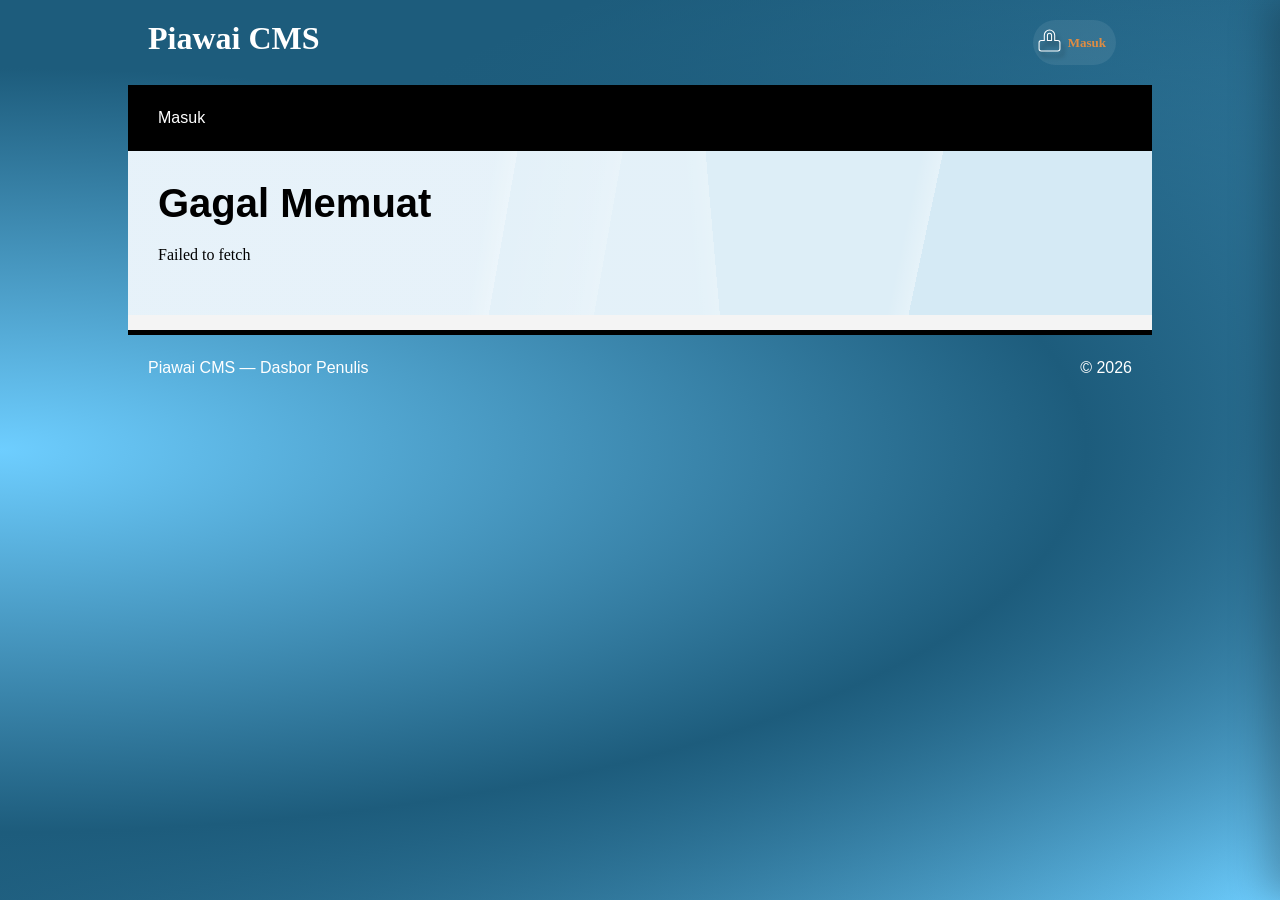
==== commit 21c395bc: "Add files via upload" ====
--- a/index.html
+++ b/index.html
@@ -5,10 +5,10 @@
     <meta name="description" content="Piawai CMS — platform CMS multi-penulis. Baca artikel dari berbagai penulis, atau masuk untuk mengelola CMS Anda sendiri.">
     <meta name="viewport" content="width=device-width, initial-scale=1, maximum-scale=5">
     <!-- Shell tunggal ini sekarang menyajikan halaman PUBLIK (beranda,
-         ?profile/<kodeCms>, ?user/<kodeCms>/<slug>) DAN admin (?page=login/
-         dashboard/dst) — lihat engine.js & pages/public.js. Karena semua
-         rute lewat query string di satu file, tidak ada lagi pembagian
-         "app.html vs index.html" seperti versi Worker sebelumnya. -->
+         ?profile/<kodeCms>, ?user/<kodeCms>/<slug>) DAN admin (?login,
+         ?dashboard, ?editor/<id>, dst) — lihat engine.js & pages/public.js.
+         Karena semua rute lewat query string di satu file, tidak ada lagi
+         pembagian "app.html vs index.html" seperti versi Worker sebelumnya. -->
     <title>Piawai CMS</title>
     <link rel="stylesheet" type="text/css" href="style.css">
     <link rel="stylesheet" type="text/css" href="svg.css">
@@ -78,7 +78,7 @@
 
     navLinks.innerHTML = siteConfig
         .filter(p => p.menu && visible(p))
-        .map(p => `<a href="?page=${p.slug}" onclick="return web.navigate('${p.slug}')">${p.label}</a>`)
+        .map(p => `<a href="${web.href(p.slug)}" onclick="return web.navigate('${p.slug}')">${p.label}</a>`)
         .join('\n');
 
     if (typeof auth !== 'undefined') auth.renderAuthUI();
@@ -89,6 +89,7 @@
 <script>
     loadPageScripts(pageFiles, () => {
         renderMenu();
+        web.navigate(); // [PERF] render pertama di sini, bukan di window.onload — lihat komentar di engine.js
     });
 </script>
 
